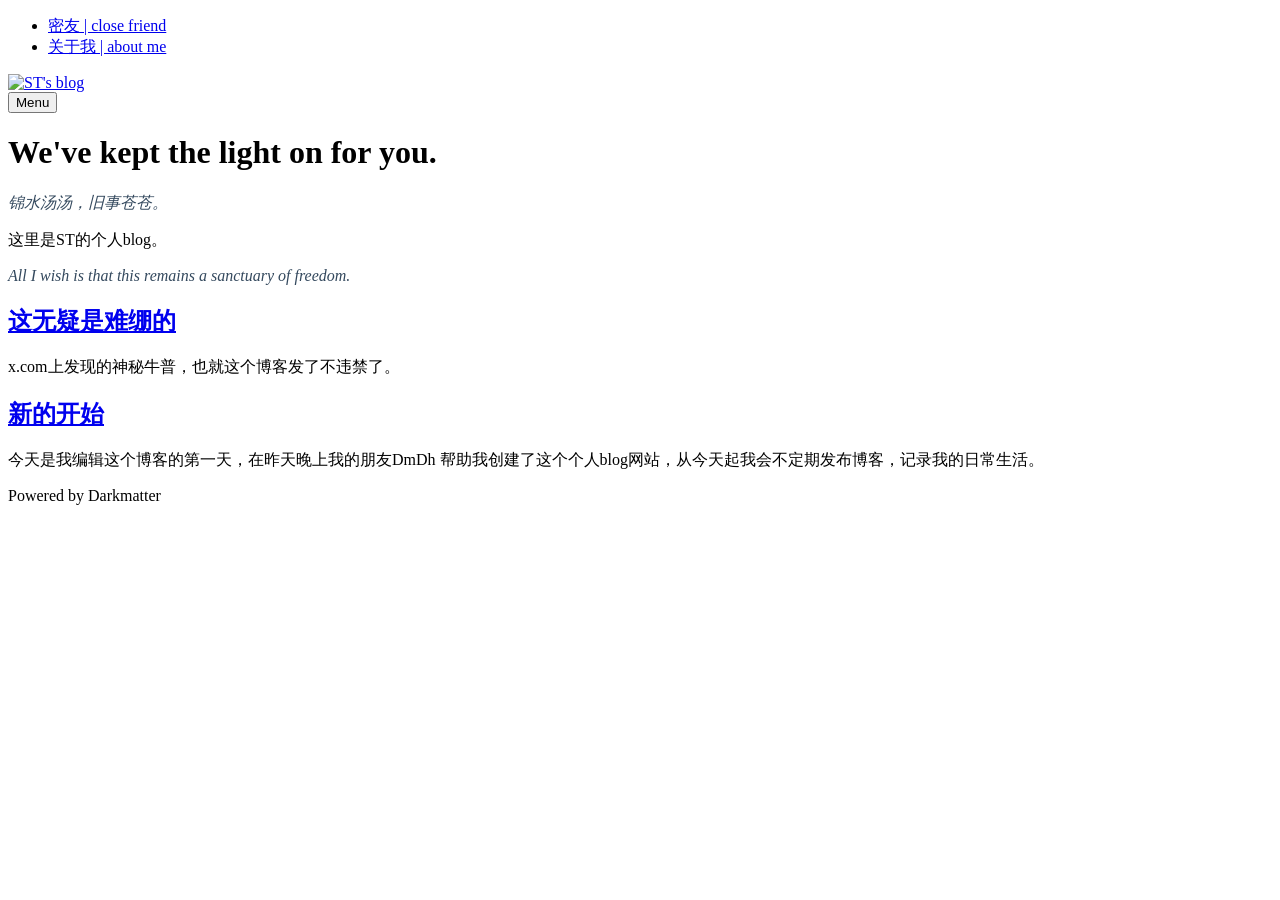
==== index.html @ 9c41ff45 "Updated from Publii" ====
<!DOCTYPE html>
<html lang="en-gb">
    <head>
        <meta charset="utf-8">
        <meta http-equiv="X-UA-Compatible" content="IE=edge">
        <meta name="viewport" content="width=device-width, initial-scale=1">
            <title>ST&#x27;s blog</title>
        
        
        <meta name="generator" content="Publii Open-Source CMS for Static Site">

        <link rel="canonical" href="https://114514st.top/">
        <link rel="alternate" type="application/atom+xml" href="https://114514st.top/feed.xml" title="ST&#x27;s blog - RSS">
<link rel="alternate" type="application/json" href="https://114514st.top/feed.json" title="ST&#x27;s blog - JSON">

        <meta property="og:title" content="ST&#x27;s blog"><meta property="og:image" content="https://114514st.top/media/website/Wei-Xin-Tu-Pian_20260821220808_41_2.jpg"><meta property="og:image:width" content="1421"><meta property="og:image:height" content="1280"><meta property="og:site_name" content="ST&#x27;s blog"><meta property="og:description" content=""><meta property="og:url" content="https://114514st.top/"><meta property="og:type" content="website">
        
        <link rel="stylesheet" href="https://114514st.top/assets/css/style.css?v&#x3D;4dea31e993dce81d57196abcfd306fdc">	
        <script type="application/ld+json">{"@context":"http://schema.org","@type":"Organization","name":"ST's blog","logo":"https://114514st.top/media/website/Wei-Xin-Tu-Pian_20260821220808_41_2.jpg","url":"https://114514st.top/"}</script>      
        <noscript>
            <style>
                img[loading] {
                    opacity: 1;
                }
            </style>
        </noscript>      
        <link rel=“icon” type="image/png"=https://q2.qlogo.cn/heading_dl?dst_uin=1242724375&amp;spce=5">

			<style>.ti{fill:none;stroke-linecap:round;stroke-linejoin:round;vertical-align:middle}</style>
    </head>
    <body class="home-template">
        
<div class="container js-container">
      <nav class="menu">
          <ul class="navbar__menu">
                  <li>
                      <a 
                      href="https://114514st.top/mi-you-or-close-friend.html"
                          target="_self"
      >
                      密友 | close friend </a>              
              </li>
                  <li>
                      <a 
                      href="https://114514st.top/guan-yu-wo-or-about-me.html"
                          target="_self"
      >
                      关于我 | about me </a>              
              </li>
          </ul>
      </nav>
   <div class="container__content">
      <header class="top">
         <div class="top__item">
            <a class="logo" href="https://114514st.top/">
                  <img src="https://114514st.top/media/website/Wei-Xin-Tu-Pian_20260821220808_41_2.jpg" alt="ST&#x27;s blog" width="1421" height="1280">
            </a>
         </div>
         <div class="top__item top__item--right">
              <button class="menu-toggle js-menu-toggle" aria-label="Menu" aria-expanded="false">
						<span class="menu-toggle-box">
							<span class="menu-toggle-inner"> Menu</span>
						</span>
					</button>
         </div>
      </header><main class="main">
   <div class="main__left">


      <header>
         <h1><span style="color: #000000;">We've kept the light on for you.</span></h1>
<p><span style="color: #34495e;"><em>锦水汤汤，旧事苍苍。</em></span></p>
<p><span style="color: #000000;">这里是ST的个人blog。</span></p>
<p><span style="color: #34495e;"><em>All I wish is that this remains a sanctuary of freedom.</em></span></p>
      </header>
   </div>
   <div class="main__right feed">
      <div>
            <article class="feed__item">
               <header>
                  <h2>
                     <a href="https://114514st.top/zhe-wu-yi-shi-nan-beng-de.html">
                        这无疑是难绷的
                     </a>
                  </h2>
               </header>

                  <p>x.com上发现的神秘牛普，也就这个博客发了不违禁了。</p>

            </article>
            <article class="feed__item">
               <header>
                  <h2>
                     <a href="https://114514st.top/im-cge-cant-get-enough.html">
                        新的开始
                     </a>
                  </h2>
               </header>

                  <p>今天是我编辑这个博客的第一天，在昨天晚上我的朋友DmDh 帮助我创建了这个个人blog网站，从今天起我会不定期发布博客，记录我的日常生活。</p>

            </article>
      </div>
   </div>
</main>
<footer class="footer">
      <div class="footer__copyright">
         Powered by Darkmatter
      </div>
</footer>
</div>
</div>
<script defer src="https://114514st.top/assets/js/scripts.min.js?v&#x3D;1ea8317abae2e05fa2a65ed7bbff7ba7"></script>
    <script>        
        var images = document.querySelectorAll('img[loading]');

        for (var i = 0; i < images.length; i++) {
            if (images[i].complete) {
                images[i].classList.add('is-loaded');
            } else {
                images[i].addEventListener('load', function () {
                    this.classList.add('is-loaded');
                }, false);
            }
        }
    </script>




</body>
</html>
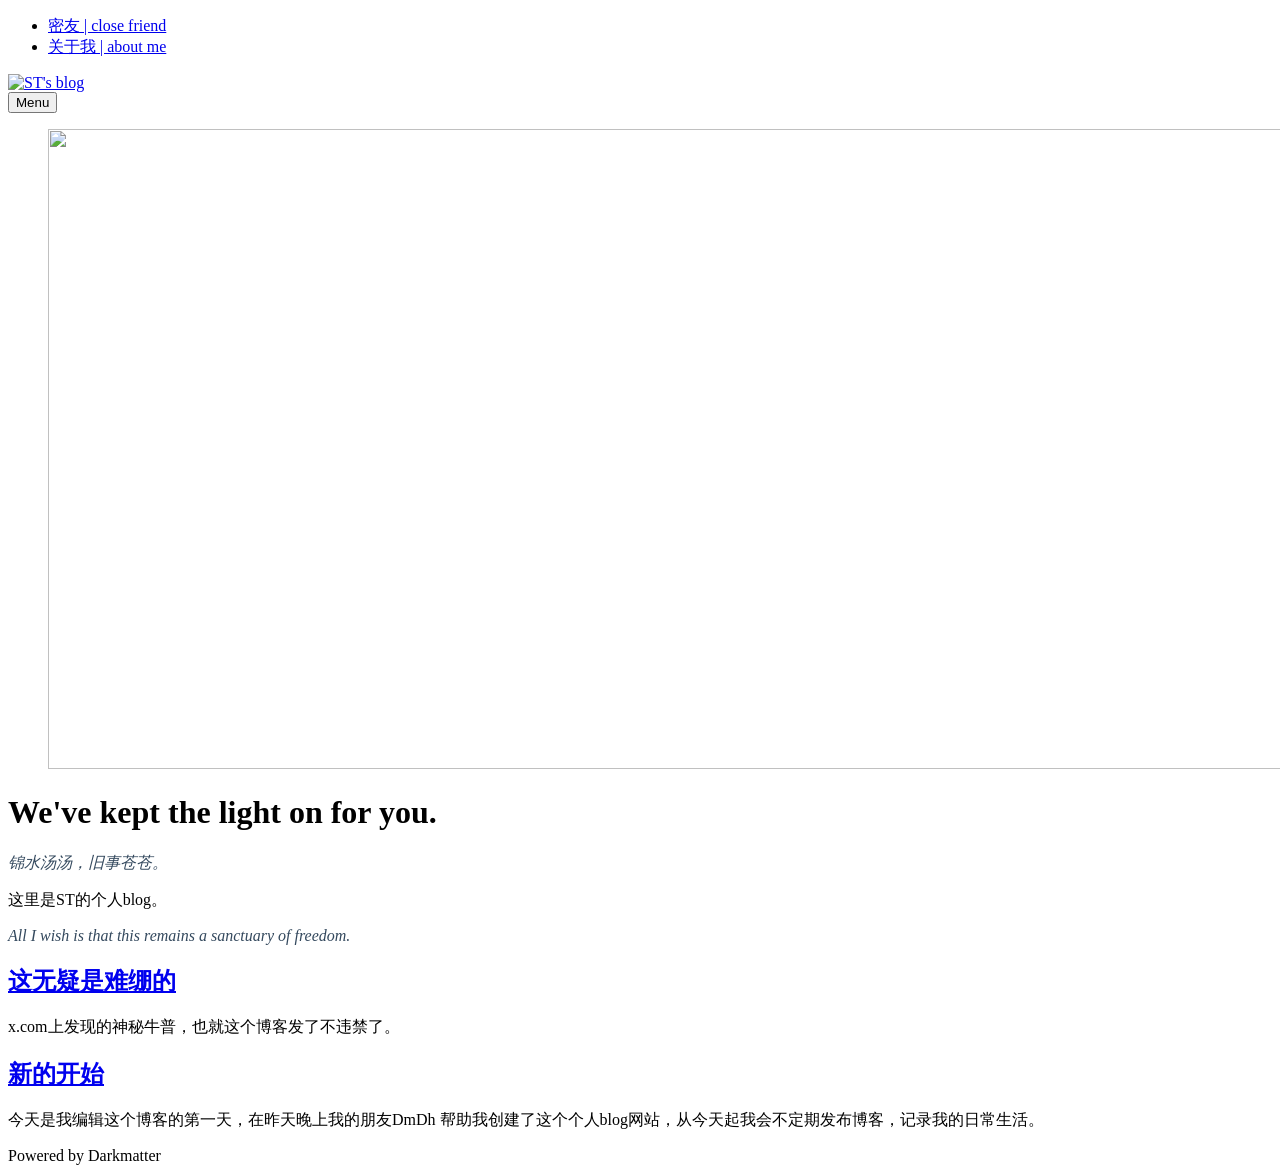
==== commit aa8d3321: "Updated from Publii" ====
--- a/index.html
+++ b/index.html
@@ -66,6 +66,15 @@
       </header><main class="main">
    <div class="main__left">
 
+            <figure class="hero">
+               <img
+                  src="https://114514st.top/media/website/Wei-Xin-Tu-Pian_20260821183522_37_2.jpg"
+                      srcset="https://114514st.top/media/website/responsive/Wei-Xin-Tu-Pian_20260821183522_37_2-xs.jpg 300w ,https://114514st.top/media/website/responsive/Wei-Xin-Tu-Pian_20260821183522_37_2-sm.jpg 480w ,https://114514st.top/media/website/responsive/Wei-Xin-Tu-Pian_20260821183522_37_2-md.jpg 768w ,https://114514st.top/media/website/responsive/Wei-Xin-Tu-Pian_20260821183522_37_2-lg.jpg 1024w ,https://114514st.top/media/website/responsive/Wei-Xin-Tu-Pian_20260821183522_37_2-xl.jpg 1280w ,https://114514st.top/media/website/responsive/Wei-Xin-Tu-Pian_20260821183522_37_2-2xl.jpg 1600w"   sizes="(min-width: 1800px) 50vw, (min-width: 900px) 40vw, 100vw" 
+                   loading="eager"
+                   width="1280" height="640" 
+                  alt="">
+
+            </figure>
 
       <header>
          <h1><span style="color: #000000;">We've kept the light on for you.</span></h1>
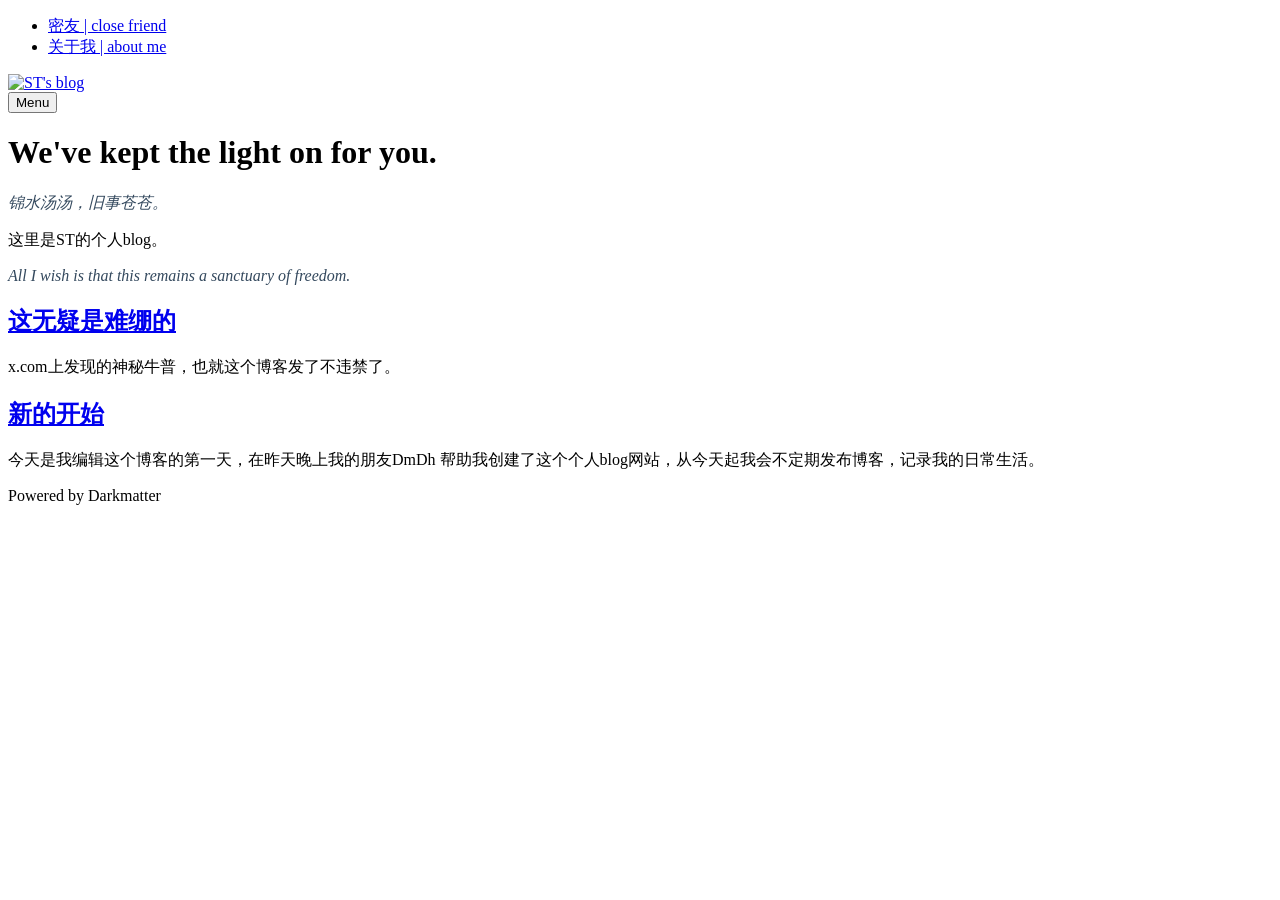
==== commit 4adce615: "Updated from Publii" ====
--- a/index.html
+++ b/index.html
@@ -15,7 +15,7 @@
 
         <meta property="og:title" content="ST&#x27;s blog"><meta property="og:image" content="https://114514st.top/media/website/Wei-Xin-Tu-Pian_20260821220808_41_2.jpg"><meta property="og:image:width" content="1421"><meta property="og:image:height" content="1280"><meta property="og:site_name" content="ST&#x27;s blog"><meta property="og:description" content=""><meta property="og:url" content="https://114514st.top/"><meta property="og:type" content="website">
         
-        <link rel="stylesheet" href="https://114514st.top/assets/css/style.css?v&#x3D;4dea31e993dce81d57196abcfd306fdc">	
+        <link rel="stylesheet" href="https://114514st.top/assets/css/style.css?v&#x3D;6c29144518b818211dced46bb385fe0d">	
         <script type="application/ld+json">{"@context":"http://schema.org","@type":"Organization","name":"ST's blog","logo":"https://114514st.top/media/website/Wei-Xin-Tu-Pian_20260821220808_41_2.jpg","url":"https://114514st.top/"}</script>      
         <noscript>
             <style>
@@ -66,15 +66,6 @@
       </header><main class="main">
    <div class="main__left">
 
-            <figure class="hero">
-               <img
-                  src="https://114514st.top/media/website/Wei-Xin-Tu-Pian_20260821183522_37_2.jpg"
-                      srcset="https://114514st.top/media/website/responsive/Wei-Xin-Tu-Pian_20260821183522_37_2-xs.jpg 300w ,https://114514st.top/media/website/responsive/Wei-Xin-Tu-Pian_20260821183522_37_2-sm.jpg 480w ,https://114514st.top/media/website/responsive/Wei-Xin-Tu-Pian_20260821183522_37_2-md.jpg 768w ,https://114514st.top/media/website/responsive/Wei-Xin-Tu-Pian_20260821183522_37_2-lg.jpg 1024w ,https://114514st.top/media/website/responsive/Wei-Xin-Tu-Pian_20260821183522_37_2-xl.jpg 1280w ,https://114514st.top/media/website/responsive/Wei-Xin-Tu-Pian_20260821183522_37_2-2xl.jpg 1600w"   sizes="(min-width: 1800px) 50vw, (min-width: 900px) 40vw, 100vw" 
-                   loading="eager"
-                   width="1280" height="640" 
-                  alt="">
-
-            </figure>
 
       <header>
          <h1><span style="color: #000000;">We've kept the light on for you.</span></h1>
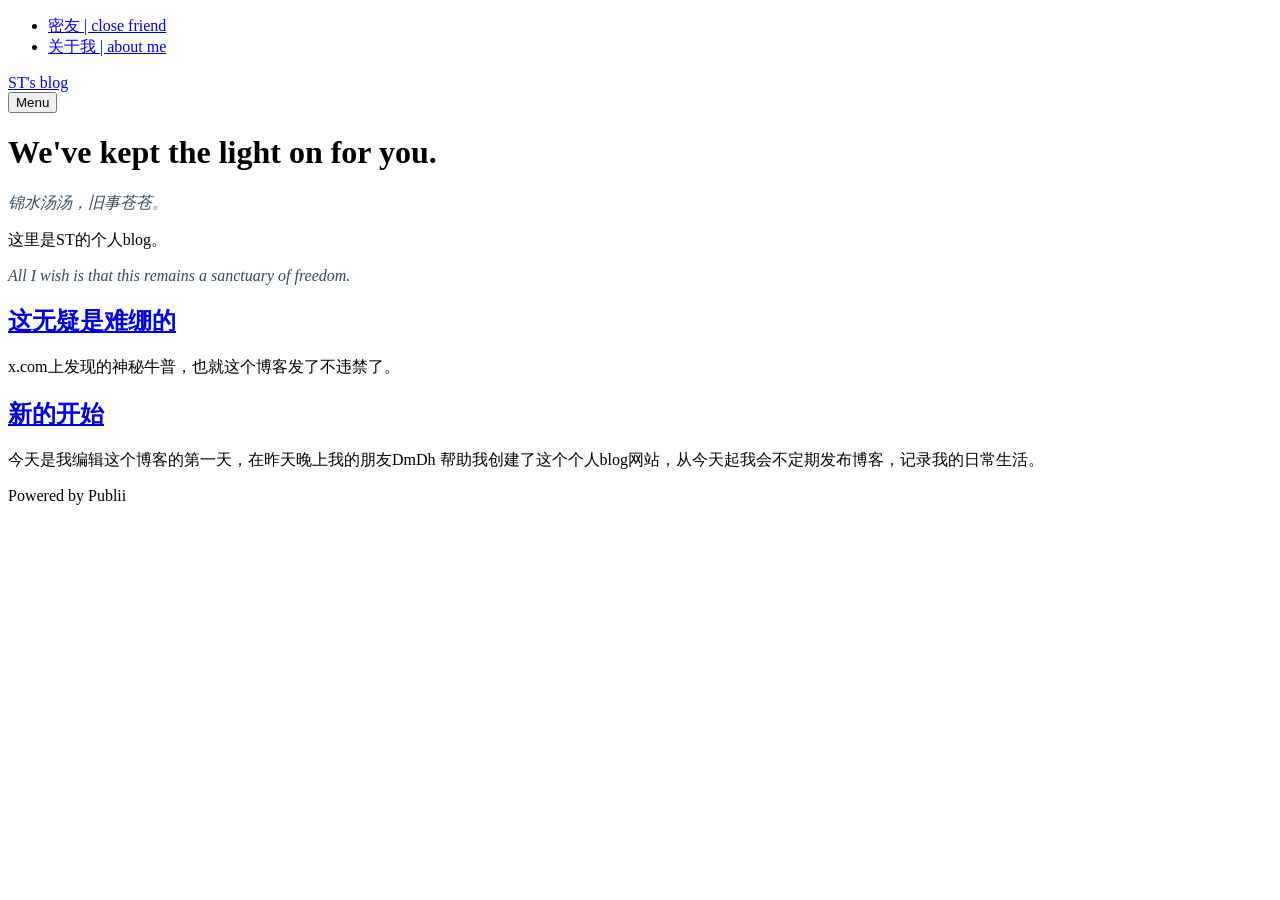
==== commit 2feb36da: "Updated from Publii" ====
--- a/index.html
+++ b/index.html
@@ -13,10 +13,10 @@
         <link rel="alternate" type="application/atom+xml" href="https://114514st.top/feed.xml" title="ST&#x27;s blog - RSS">
 <link rel="alternate" type="application/json" href="https://114514st.top/feed.json" title="ST&#x27;s blog - JSON">
 
-        <meta property="og:title" content="ST&#x27;s blog"><meta property="og:image" content="https://114514st.top/media/website/Wei-Xin-Tu-Pian_20260821220808_41_2.jpg"><meta property="og:image:width" content="1421"><meta property="og:image:height" content="1280"><meta property="og:site_name" content="ST&#x27;s blog"><meta property="og:description" content=""><meta property="og:url" content="https://114514st.top/"><meta property="og:type" content="website">
+        <meta property="og:title" content="ST&#x27;s blog"><meta property="og:site_name" content="ST&#x27;s blog"><meta property="og:description" content=""><meta property="og:url" content="https://114514st.top/"><meta property="og:type" content="website">
         
-        <link rel="stylesheet" href="https://114514st.top/assets/css/style.css?v&#x3D;6c29144518b818211dced46bb385fe0d">	
-        <script type="application/ld+json">{"@context":"http://schema.org","@type":"Organization","name":"ST's blog","logo":"https://114514st.top/media/website/Wei-Xin-Tu-Pian_20260821220808_41_2.jpg","url":"https://114514st.top/"}</script>      
+        <link rel="stylesheet" href="https://114514st.top/assets/css/style.css?v&#x3D;80eb874b7cf7cbbd0c596212da9c0352">	
+        <script type="application/ld+json">{"@context":"http://schema.org","@type":"Organization","name":"ST's blog","url":"https://114514st.top/"}</script>      
         <noscript>
             <style>
                 img[loading] {
@@ -53,7 +53,7 @@
       <header class="top">
          <div class="top__item">
             <a class="logo" href="https://114514st.top/">
-                  <img src="https://114514st.top/media/website/Wei-Xin-Tu-Pian_20260821220808_41_2.jpg" alt="ST&#x27;s blog" width="1421" height="1280">
+                  ST&#x27;s blog
             </a>
          </div>
          <div class="top__item top__item--right">
@@ -105,7 +105,7 @@
 </main>
 <footer class="footer">
       <div class="footer__copyright">
-         Powered by Darkmatter
+         Powered by Publii
       </div>
 </footer>
 </div>
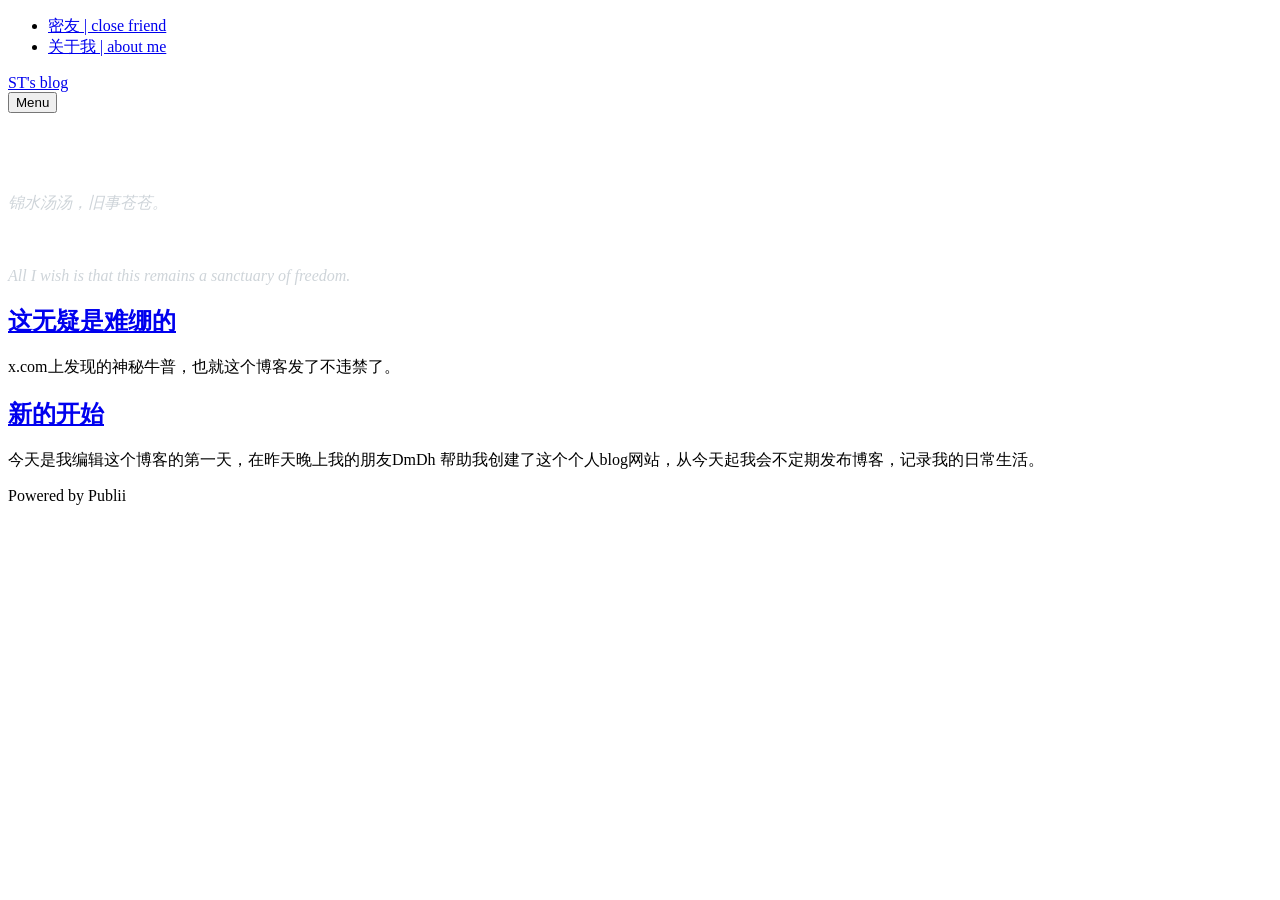
==== commit bab75230: "Updated from Publii" ====
--- a/index.html
+++ b/index.html
@@ -68,10 +68,10 @@
 
 
       <header>
-         <h1><span style="color: #000000;">We've kept the light on for you.</span></h1>
-<p><span style="color: #34495e;"><em>锦水汤汤，旧事苍苍。</em></span></p>
-<p><span style="color: #000000;">这里是ST的个人blog。</span></p>
-<p><span style="color: #34495e;"><em>All I wish is that this remains a sanctuary of freedom.</em></span></p>
+         <h1><span style="color: #ffffff;">We've kept the light on for you.</span></h1>
+<p><span style="color: #ced4d9;"><em>锦水汤汤，旧事苍苍。</em></span></p>
+<p><span style="color: #ffffff;">这里是ST的个人blog。</span></p>
+<p><span style="color: #ced4d9;"><em>All I wish is that this remains a sanctuary of freedom.</em></span></p>
       </header>
    </div>
    <div class="main__right feed">
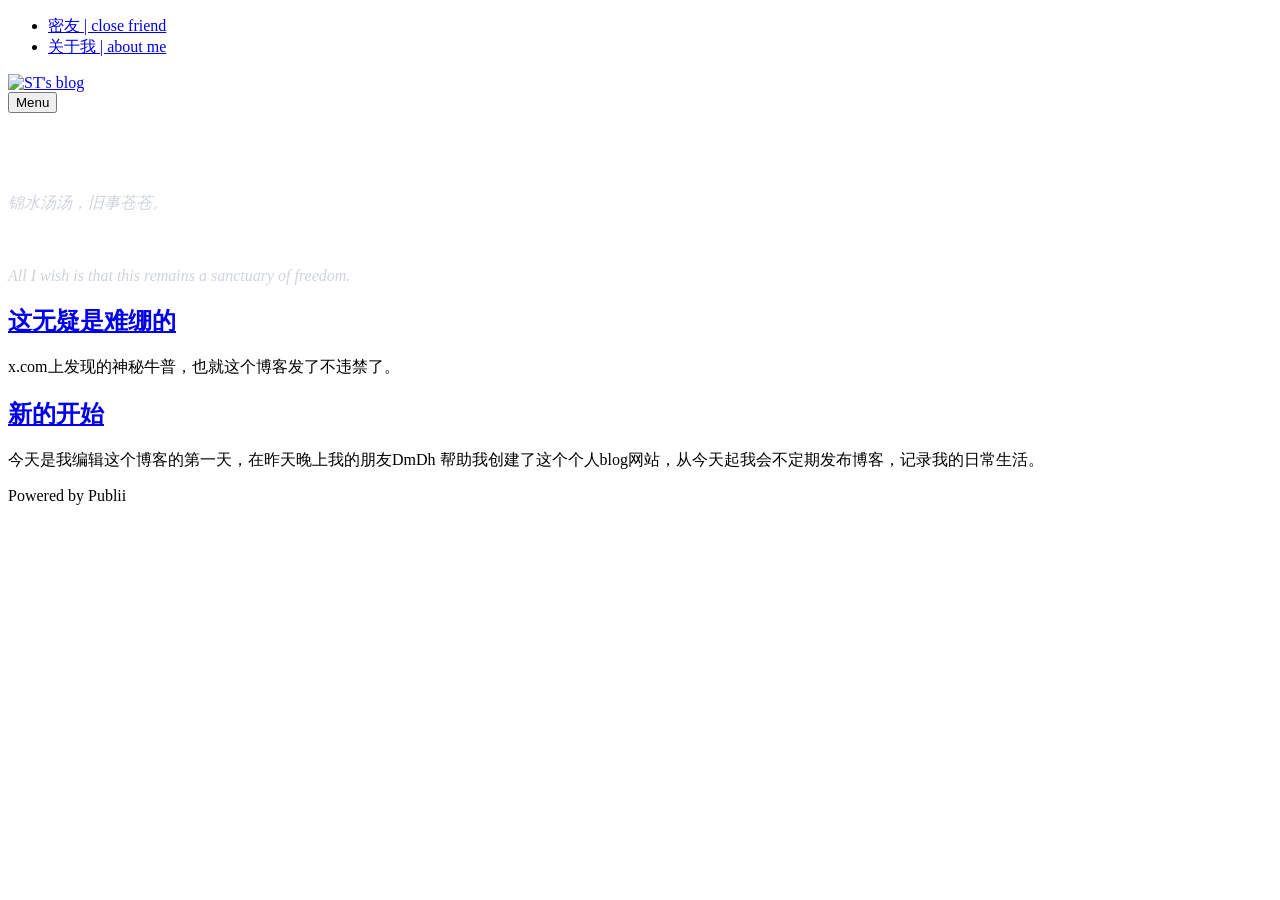
==== commit b3579dd0: "Updated from Publii" ====
--- a/index.html
+++ b/index.html
@@ -13,10 +13,10 @@
         <link rel="alternate" type="application/atom+xml" href="https://114514st.top/feed.xml" title="ST&#x27;s blog - RSS">
 <link rel="alternate" type="application/json" href="https://114514st.top/feed.json" title="ST&#x27;s blog - JSON">
 
-        <meta property="og:title" content="ST&#x27;s blog"><meta property="og:site_name" content="ST&#x27;s blog"><meta property="og:description" content=""><meta property="og:url" content="https://114514st.top/"><meta property="og:type" content="website">
+        <meta property="og:title" content="ST&#x27;s blog"><meta property="og:image" content="https://114514st.top/media/website/Wei-Xin-Tu-Pian_20260821220808_41_2.jpg"><meta property="og:image:width" content="1421"><meta property="og:image:height" content="1280"><meta property="og:site_name" content="ST&#x27;s blog"><meta property="og:description" content=""><meta property="og:url" content="https://114514st.top/"><meta property="og:type" content="website">
         
         <link rel="stylesheet" href="https://114514st.top/assets/css/style.css?v&#x3D;80eb874b7cf7cbbd0c596212da9c0352">	
-        <script type="application/ld+json">{"@context":"http://schema.org","@type":"Organization","name":"ST's blog","url":"https://114514st.top/"}</script>      
+        <script type="application/ld+json">{"@context":"http://schema.org","@type":"Organization","name":"ST's blog","logo":"https://114514st.top/media/website/Wei-Xin-Tu-Pian_20260821220808_41_2.jpg","url":"https://114514st.top/"}</script>      
         <noscript>
             <style>
                 img[loading] {
@@ -53,7 +53,7 @@
       <header class="top">
          <div class="top__item">
             <a class="logo" href="https://114514st.top/">
-                  ST&#x27;s blog
+                  <img src="https://114514st.top/media/website/Wei-Xin-Tu-Pian_20260821220808_41_2.jpg" alt="ST&#x27;s blog" width="1421" height="1280">
             </a>
          </div>
          <div class="top__item top__item--right">
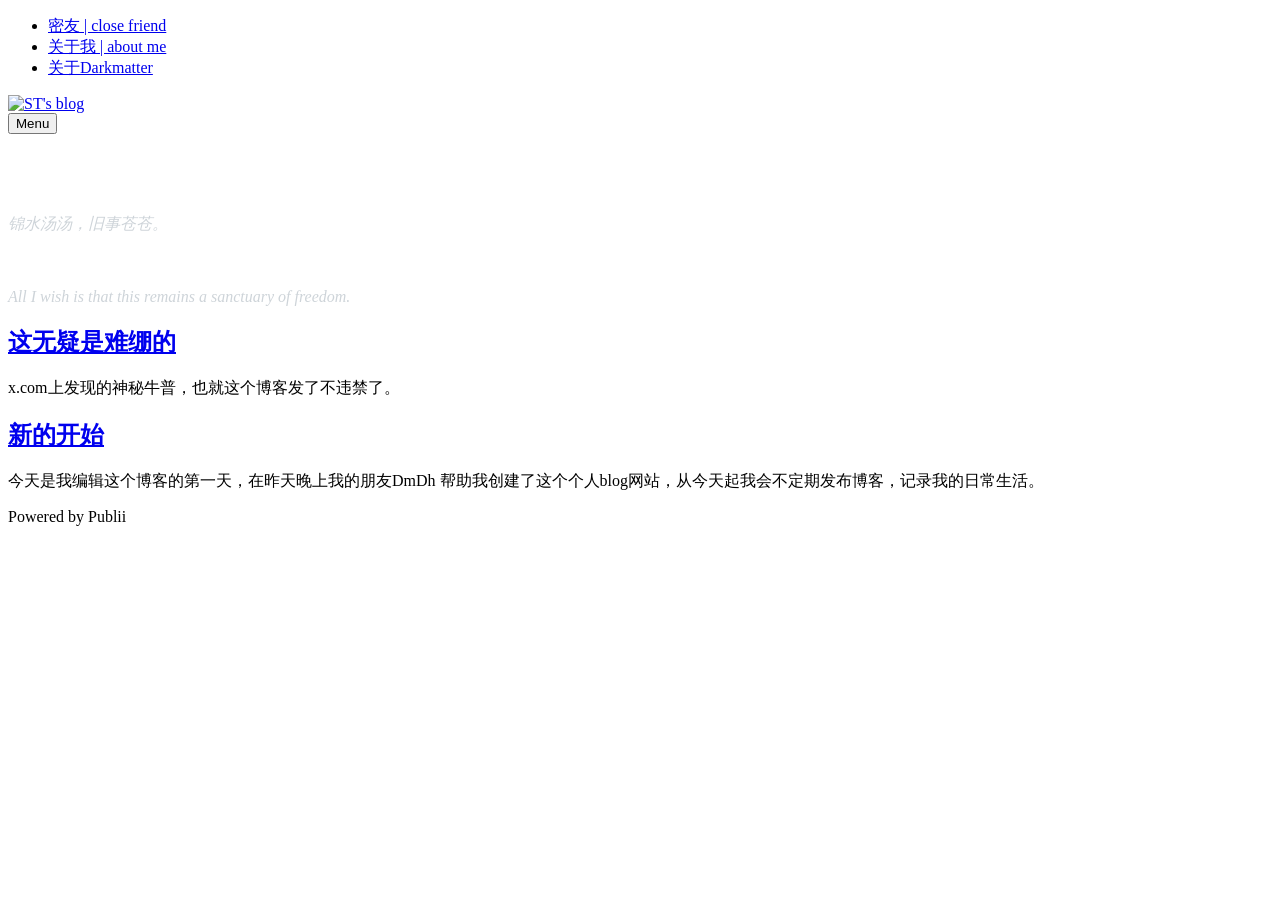
==== commit 24c661cd: "Updated from Publii" ====
--- a/index.html
+++ b/index.html
@@ -46,6 +46,13 @@
                           target="_self"
       >
                       关于我 | about me </a>              
+              </li>
+                  <li>
+                      <a 
+                      href="https://114514st.top/guan-yu-darkmatter.html"
+                          target="_self"
+      >
+                      关于Darkmatter </a>              
               </li>
           </ul>
       </nav>
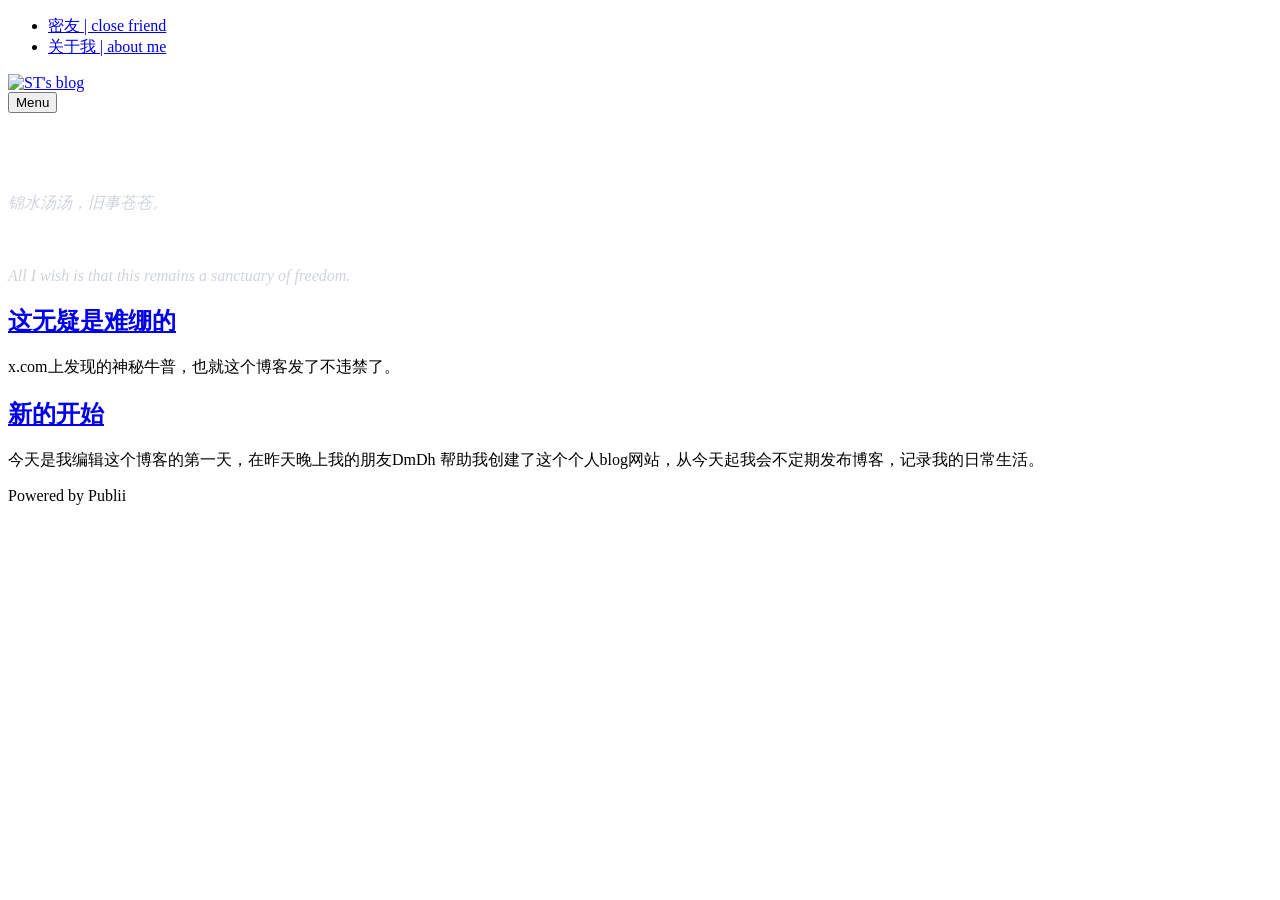
==== commit 753c9387: "Updated from Publii" ====
--- a/index.html
+++ b/index.html
@@ -14,6 +14,7 @@
 <link rel="alternate" type="application/json" href="https://114514st.top/feed.json" title="ST&#x27;s blog - JSON">
 
         <meta property="og:title" content="ST&#x27;s blog"><meta property="og:image" content="https://114514st.top/media/website/Wei-Xin-Tu-Pian_20260821220808_41_2.jpg"><meta property="og:image:width" content="1421"><meta property="og:image:height" content="1280"><meta property="og:site_name" content="ST&#x27;s blog"><meta property="og:description" content=""><meta property="og:url" content="https://114514st.top/"><meta property="og:type" content="website">
+	        <link rel="shortcut icon" href="https://114514st.top/media/website/commentix_1.0.1.zip" type="image/x-icon" />
         
         <link rel="stylesheet" href="https://114514st.top/assets/css/style.css?v&#x3D;80eb874b7cf7cbbd0c596212da9c0352">	
         <script type="application/ld+json">{"@context":"http://schema.org","@type":"Organization","name":"ST's blog","logo":"https://114514st.top/media/website/Wei-Xin-Tu-Pian_20260821220808_41_2.jpg","url":"https://114514st.top/"}</script>      
@@ -46,13 +47,6 @@
                           target="_self"
       >
                       关于我 | about me </a>              
-              </li>
-                  <li>
-                      <a 
-                      href="https://114514st.top/guan-yu-darkmatter.html"
-                          target="_self"
-      >
-                      关于Darkmatter </a>              
               </li>
           </ul>
       </nav>
